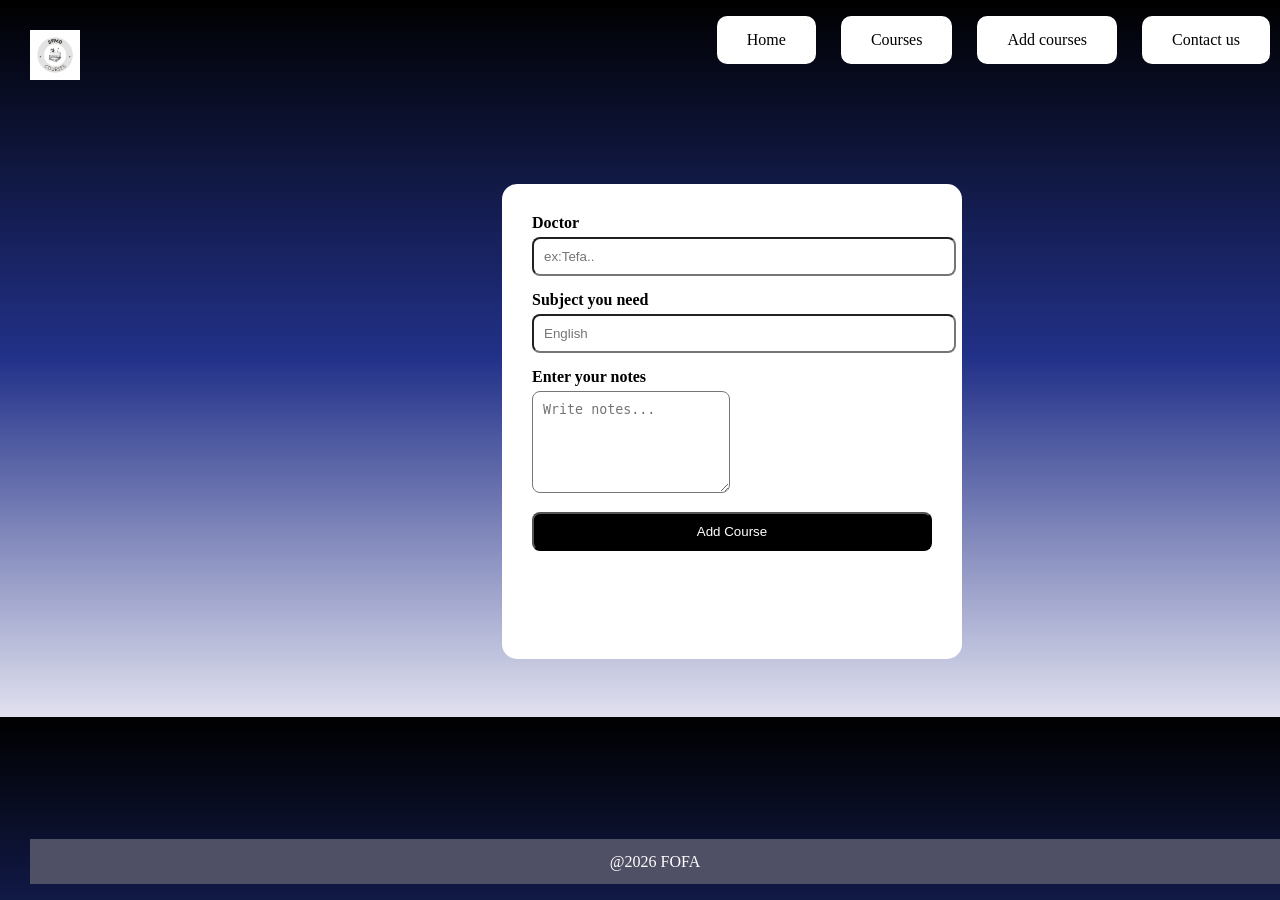
==== add.html @ 34dbae5d "Add files via upload" ====
<!DOCTYPE html>
<html lang="en">
<head>
    <meta charset="UTF-8">
    <meta name="viewport" content="width=device-width, initial-scale=1.0">
    <title>SFMD</title>
    <link rel="stylesheet" href="it.css">
</head>
<body>
    <!--Start Add-->
    <div class="container">
    <header class="header">
        <div class="logo">
            <img src="logo.png" alt="">
        </div>
        <nav class="links">
           <ul>
            <li><a href="index.html">Home</a></li>
            <li><a href="courses.html">Courses</a></li>
            <li><a href="add.html">Add courses</a></li>
            <li><a href="contact.html">Contact us</a></li>
           </ul>
        </nav>
    </header>
<main class="add">
    <section class="p3">
        <form>
            <div class="field">
                <label>Doctor</label>
                <input type="text" placeholder="ex:Tefa..">
            </div>
            <div class="field">
                <label>Subject you need</label>
                <input type="text" placeholder="English" required>
            </div>
            <div class="field">
                <label>Enter your notes</label>
                <textarea placeholder="Write notes..."></textarea>
            </div>
            <button type="submit">Add Course</button>
        </form>
    </section>
</main>
       <footer class="footer">
        <p>@2026 FOFA</p>
    </footer>
    </div>
    <!--End Add-->
    
</body>
</html>
---- it.css ----
body{
    background: linear-gradient(to bottom, #000000, #223189, #e1e1ef);
    margin-left: 15px;
    margin-top: 15px;
    box-sizing: border-box;
}
.container{
    margin-top: auto;
    padding-left: 15px;
    padding-top: 15px;
}
@media (min-width:768px){
.container{
    width: 740px;
}
}
@media (min-width:992px){
.container{
    width: 760px;
}
}
@media (min-width:1200px){
.container{
    width: 1170px;
}}
.logo img{
    width: 50px;
}
ul{
    position: absolute;
    top: 0;
    right: 0px;
    list-style: none;
    display: flex;
    justify-content: space-between;
    transition: .3s;
}
li{
    transition: 0.3s;
}
header li{
    padding-left: 15px;
}
.text{
    padding: 50px;
    background: linear-gradient(to right, #244990, #ffffff);
    transition: .3s;
    transform: translate(-50%, -50%);
    position: absolute;
    left: 50%;
    bottom: 50px;
    border-radius: 40px;
}
.text:hover{
    transform: translate(-30%, -40%);

}
 .text h1{
    font-family: cursive;
    font-weight: 800;
    font-size: 35px;
}
.text p{
    font-family: monospace;
    font-size: 15px;
}
.footer p{
    display: flex;
    background-color: #4f4f65;
    color: white;
    height: 45px;
    justify-content: center;
    position: absolute;
    align-items: center;
    width: calc(100% - 30px);
    bottom: 0;
}
.links a{
    text-decoration: none;
    color: rgb(0 0 0);
    background-color: #ffffff;
    transition: 0.2s;
    border-radius: 10px;
    display: block;
    padding: 15px 30px;
    transition: 0.3s;
    margin-right: 10px;
}
.links a:hover{
    margin-left: 5px;
    background-color: rgb(97, 97, 111);
}
.home {
    background-size: cover;
    background-position: center;
    min-height: 100vh;
    width: 100%;
}
.table {
    width: 100%;
    background-color: white;
    position: relative;
    margin-bottom: 50%;
    transform: translate(10%, 50%);
}
.table thead {
    background-color: dimgray;
    color: white;
    transition: 0.6s;
}
thead:hover{
    background-color: cadetblue;
}
.table th,
.table td {
    padding:15px;
    text-align: center;
    border-bottom: 2px solid #eee;
    transition: 0.3s;
}
th :hover,
td:hover{
    color:goldenrod
}
input{
    width: 100%;
    position: relative;
}
.p3{
    margin: 50px;
    background-color: #eee;
    width: 500px;
    position: relative;
    left: 10%;
    height: 415px;
}
.add {
    display: flex;
    justify-content: center;
    margin-top: 50px;
}
section.p3 {
    background: white;
    padding: 30px;
    border-radius: 15px;
    width: 400px
}
.field {
    margin-bottom: 15px;
}
.field label {
    display: block;
    margin-bottom: 5px;
    font-weight: bold;
}
.field input,
.field textarea {
    padding: 10px;
    border-radius: 8px;
}
.field textarea {
    height: 80px;
}
button {
    width: 100%;
    padding: 10px;
    background: black;
    color: white;
    border-radius: 8px;
}
.contact {
  flex: 1;
  display: flex;
  justify-content: center;
  align-items: center;
  text-align: center;
  margin-bottom: 50%;
}
.contact h1 {
  font-size: 80px;
  margin-bottom: 10px;
  color: white;
}
.contact p {
  font-size: 20px;
  opacity: 0.8;
  color: white;
}

.logos{
    position: absolute;
    bottom: 60px;
    left: 50%;
    transform: translate(-50%, -50%);
}
.logos i{
    font-size: x-large;
    margin: 0px;
}
.logos a{
    color: white;
    margin-left: 5px;
    font-size: 50px;
}
.contact .link {
  display: block;
  font-size: 25px;
  color: #2c3e50;
  margin: 15px 0;
  text-decoration: none;
  font-weight: bold;
}
.social {
  margin-top: 20px;
  font-size: 18px;
}
.social i {
    color: white;
    font-size: 50px;
    margin-left: 10px;
}
.end{
        transform: translate(8%, 50%);
}
@media (max-width: 767px) {
    ul{
        flex-direction: column;
        padding:10px 0 ;
        width: 100%;
        position: relative;
        align-items: center;
    }
    header li {
        padding: 10px 0;
        width: 100%;
        text-align: center;
    }

    .links a {
        padding: 10px 20px;
        font-size: 14px;
    }
    .text {
        width: 90%;
        left: 5%; 
        transform: translate(-20px, -120%);
        padding: 20px;
    }

    .text h1 {
        font-size: 24px;
    }

    .special-heading {
        font-size: 60px;
        left: 0;
        text-align: center;
    }
    
    .home {
        width: 100%;
    }
    .p3{
        margin-top: 0;
        margin-left: -40px;

    }
    .table{
            transform: translate(-3%, 20%);
    }
    .contact p{
        margin-bottom:130px;
    }
    .contact h1 {
    font-size: 70px;
    }

}
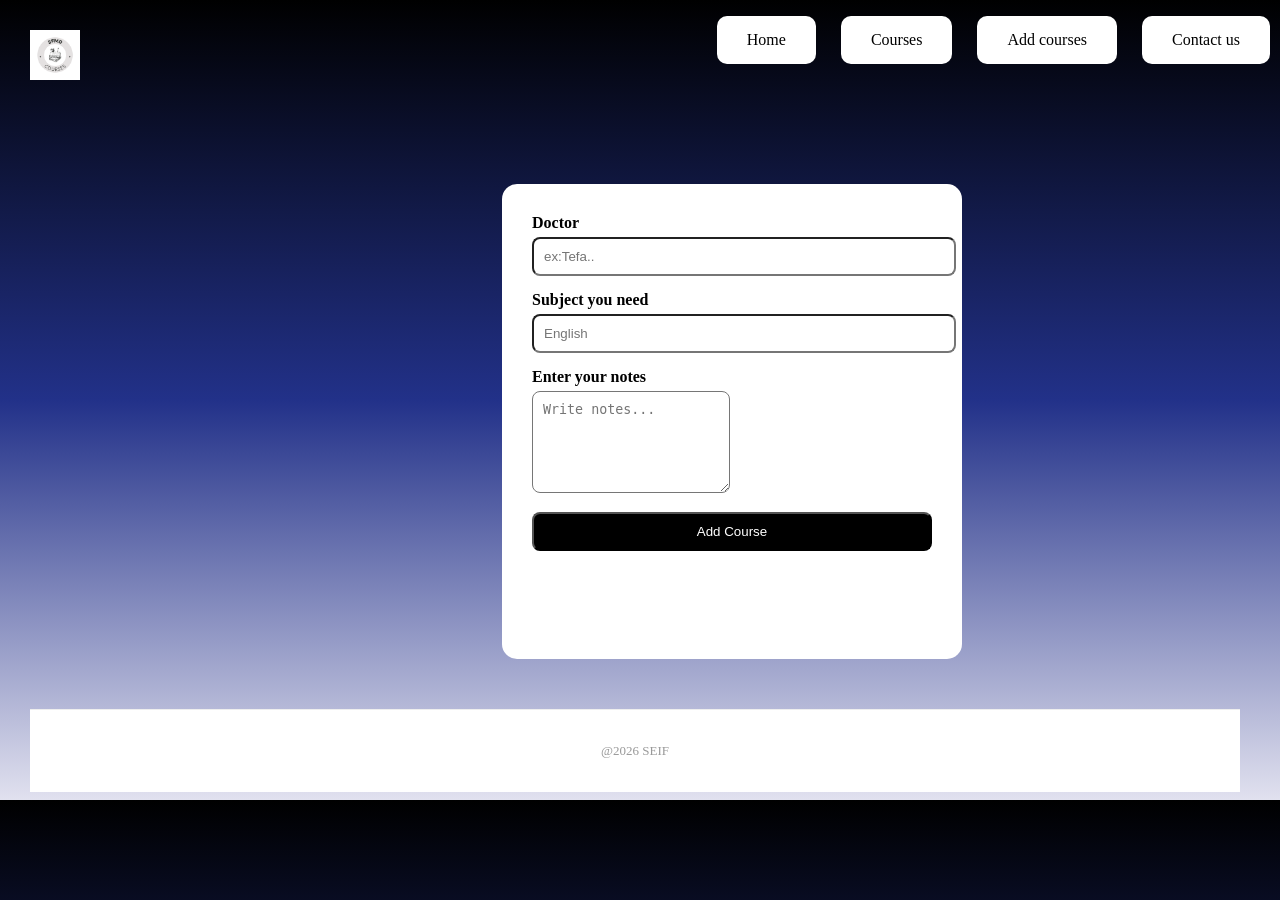
==== commit 47dbd06d: "Update add.html" ====
--- a/add.html
+++ b/add.html
@@ -42,10 +42,10 @@
     </section>
 </main>
        <footer class="footer">
-        <p>@2026 FOFA</p>
+        <p>@2026 SEIF</p>
     </footer>
     </div>
     <!--End Add-->
     
 </body>
-</html>+</html>
--- a/it.css
+++ b/it.css
@@ -64,16 +64,14 @@
     font-family: monospace;
     font-size: 15px;
 }
-.footer p{
-    display: flex;
-    background-color: #4f4f65;
-    color: white;
-    height: 45px;
-    justify-content: center;
-    position: absolute;
-    align-items: center;
-    width: calc(100% - 30px);
-    bottom: 0;
+footer {
+  background-color: #fff; 
+  text-align: center;
+  padding: 20px;
+  color: #999;
+  font-size: 13px;
+  border-top: 1px solid #eee;
+  width: 100%;
 }
 .links a{
     text-decoration: none;
